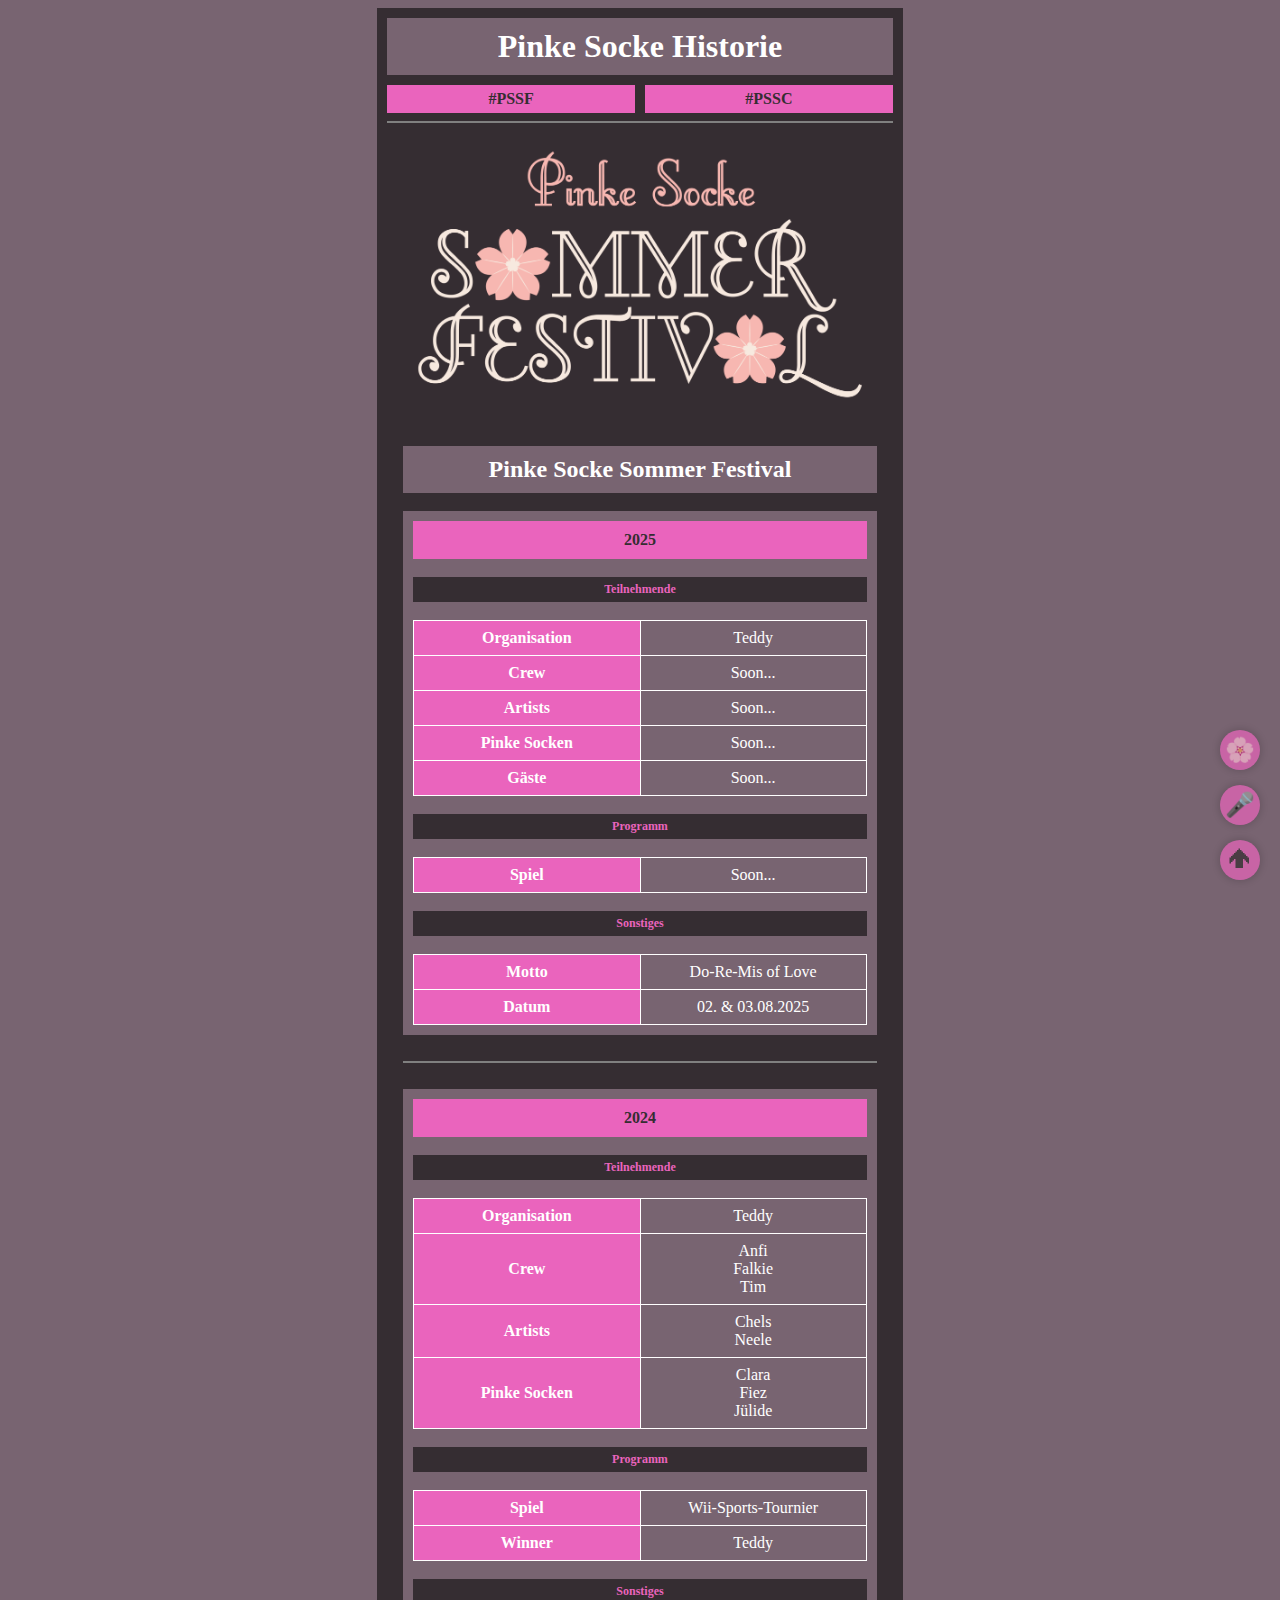
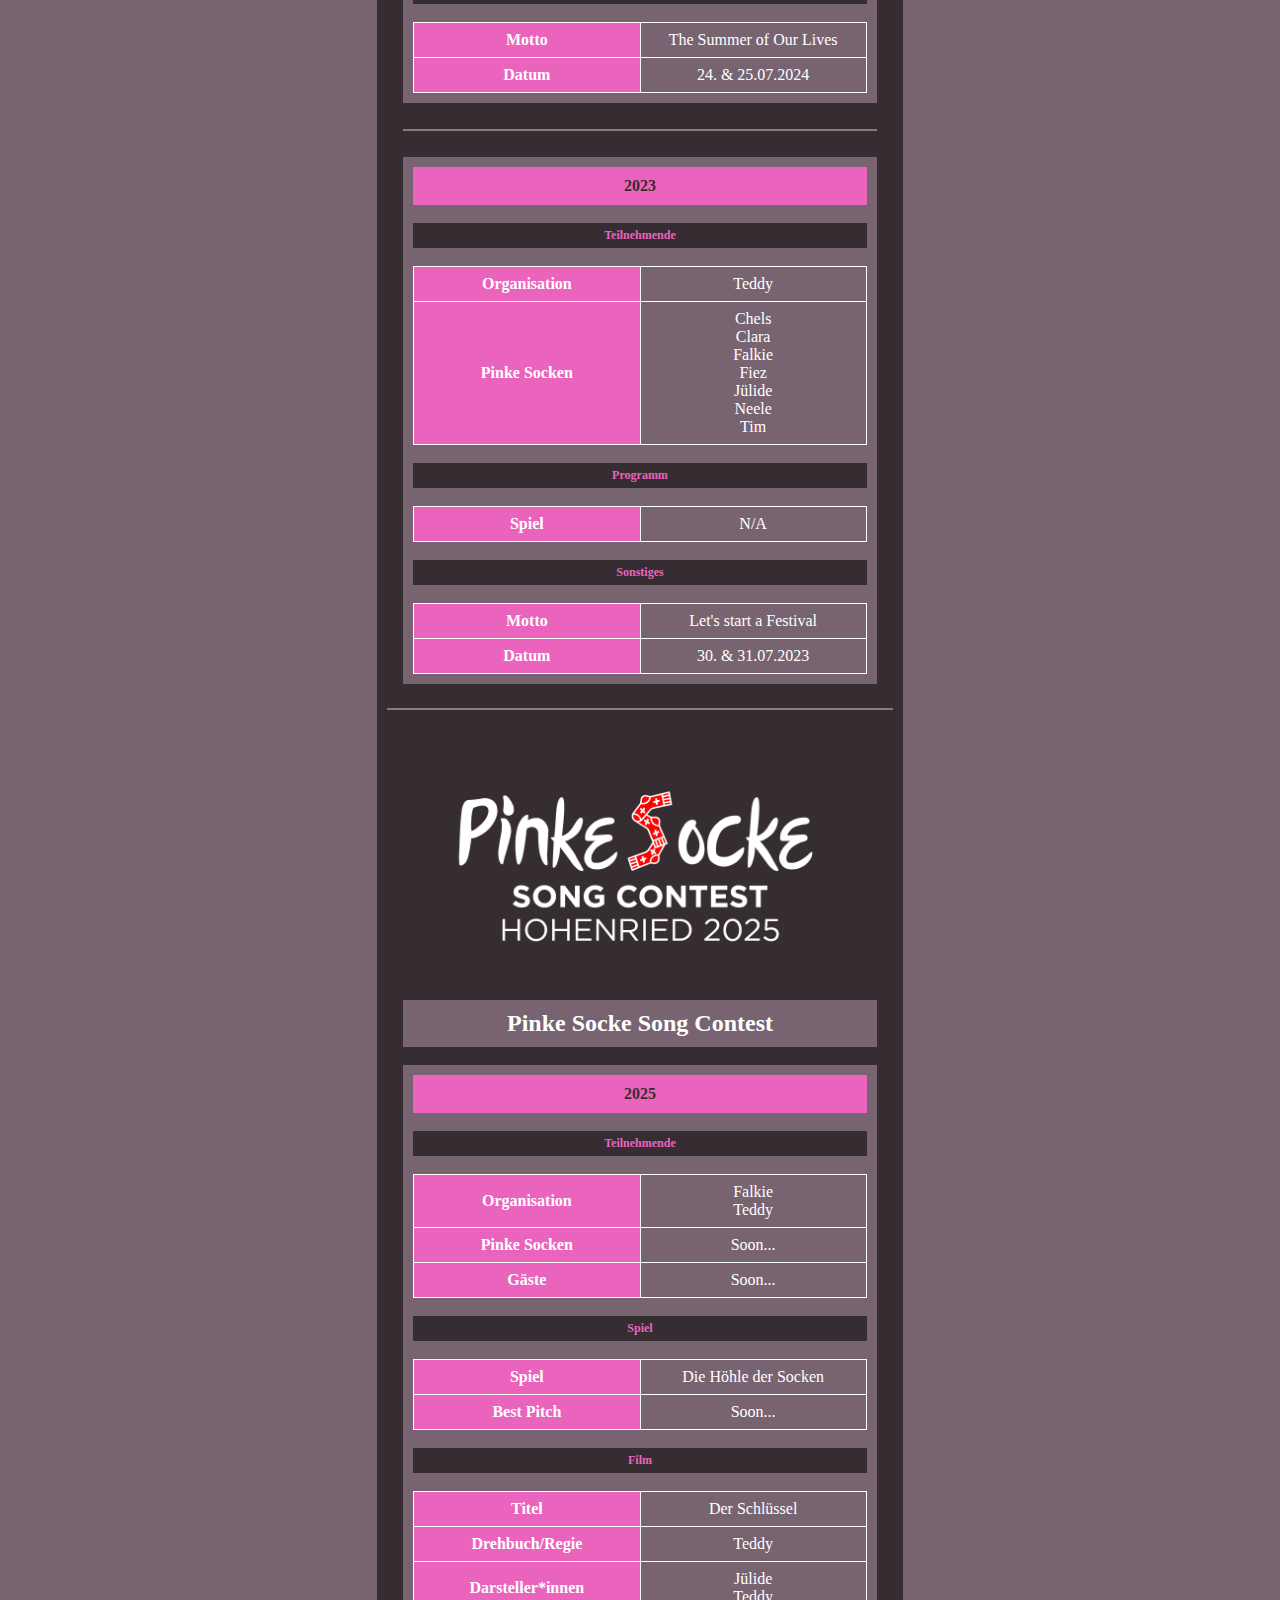
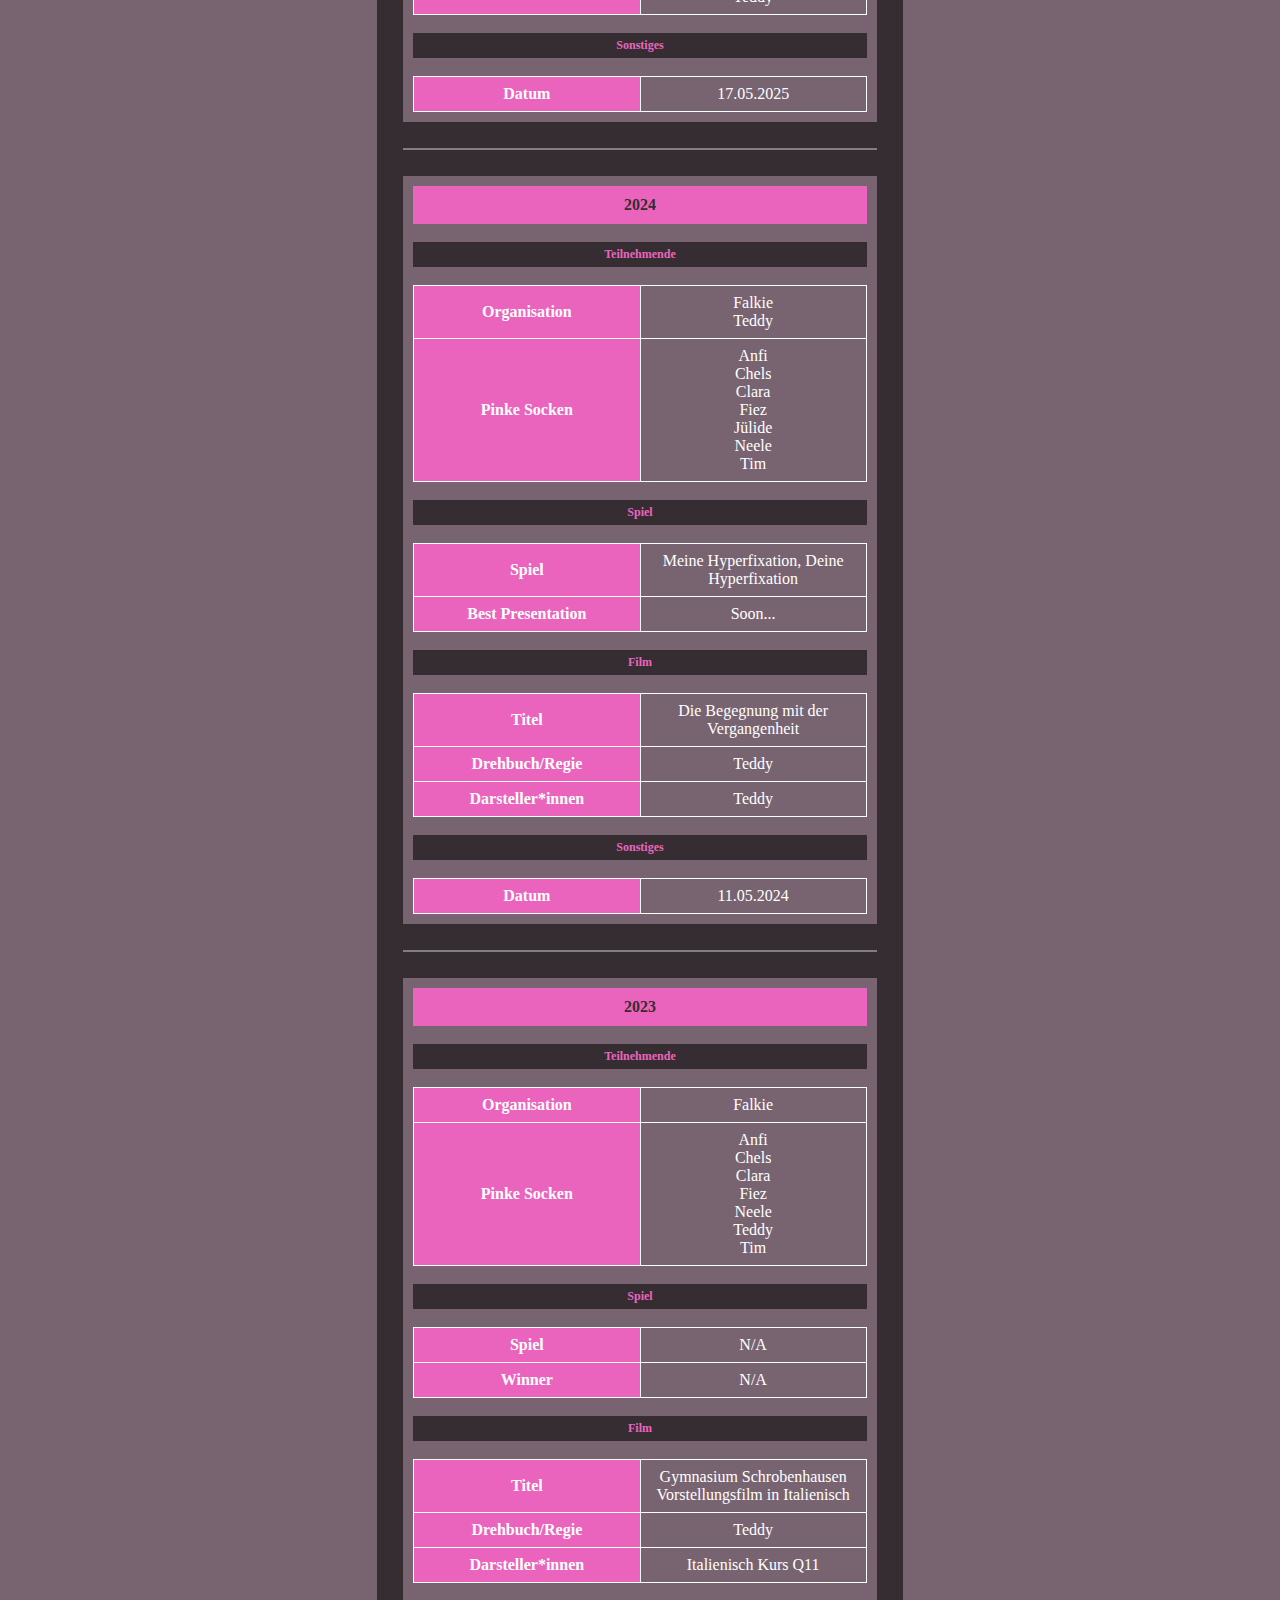
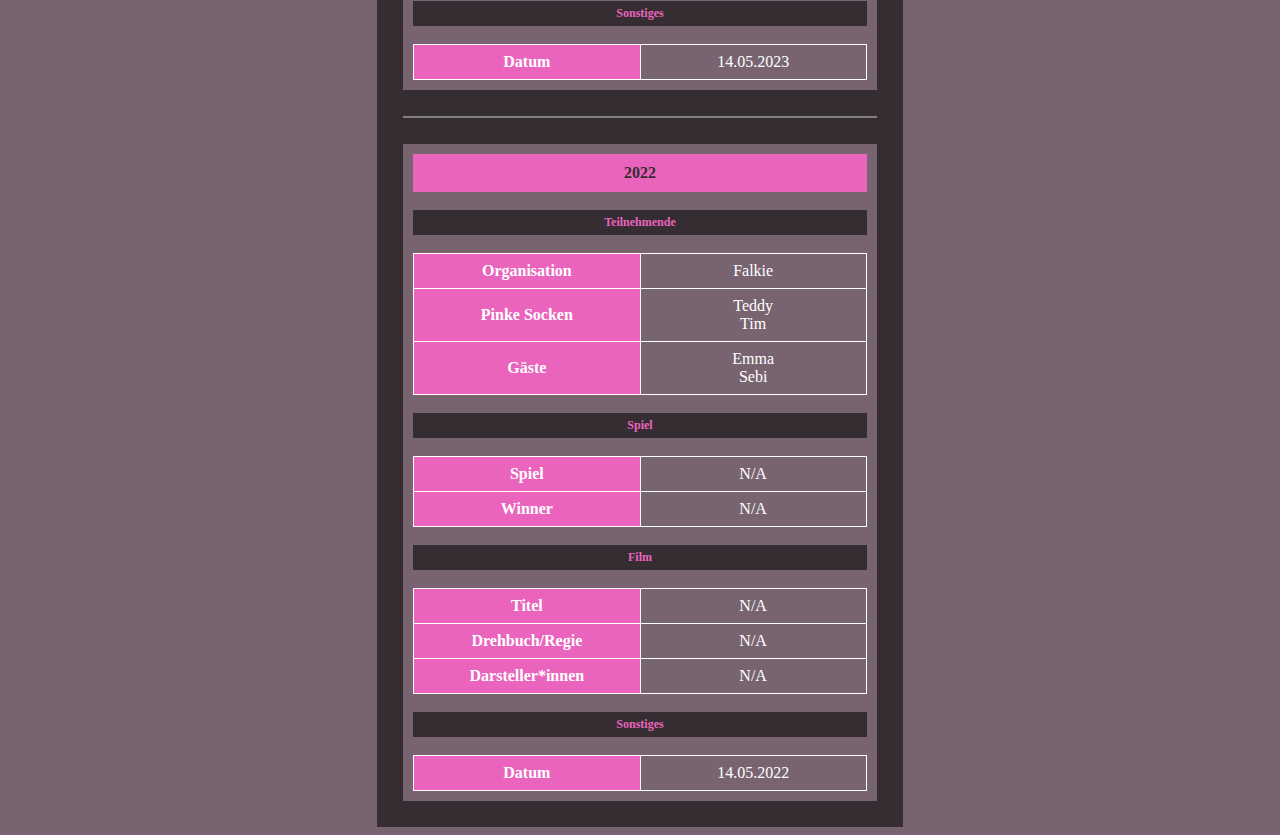
==== index.html @ 67eb1af5 "Launch" ====
<!DOCTYPE HTML>
<!--
	Website von LamplNet
    Disclaimer: Diese Website dient nur dem privaten Gebrauch.
-->
<html>
	<head>
		<title>Pinke Socke Historie</title>
		<meta name="robots" content="noindex">
		<link rel="stylesheet" href="assets/main.css" />
	</head>
    <body>
        <div class="center-screen">
            <div class="content">
                
                <h1>Pinke Socke Historie</h1>
                <div class="nav-parent">
                    <a class="nav-btn" href="#pssf">#PSSF</a>
                    <a class="nav-btn" href="#pssc">#PSSC</a>
                </div>
                
                <hr>
    
                <div style="flex-grow: 1; padding: 1rem;" id="pssf">
                    
                    <img src="img/pssf.png">
                    <h2>Pinke Socke Sommer Festival</h2>
                    
                    <br>
                    
                    <div class="inner-content" style="background-color: #786471;">
                        <h3>2025</h3>
                        <br>
                        <h4>Teilnehmende</h4>
                        <br>
                        <table>
                            <tr>
                                <td class="td-links">Organisation</td>
                                <td>Teddy</td>
                            </tr>
                            <tr>
                                <td class="td-links">Crew</td>
                                <td>Soon...</td>
                            </tr>
                            <tr>
                                <td class="td-links">Artists</td>
                                <td>Soon...</td>
                            </tr>
                            <tr>
                                <td class="td-links">Pinke Socken</td>
                                <td>Soon...</td>
                            </tr>
                            <tr>
                                <td class="td-links">Gäste</td>
                                <td>Soon...</td>
                            </tr>
                        </table>
                        <br>
                        <h4>Programm</h4>
                        <br>
                        <table>
                            <tr>
                                <td class="td-links">Spiel</td>
                                <td>Soon...</td>
                            </tr>
                        </table>
                        <br>
                        <h4>Sonstiges</h4>
                        <br>
                        <table>
                            <tr>
                                <td class="td-links">Motto</td>
                                <td>Do-Re-Mis of Love</td>
                            </tr>
                            <tr>
                                <td class="td-links">Datum</td>
                                <td>02. & 03.08.2025</td>
                            </tr>
                        </table>
                    </div>

                    <br>
                    <hr>
                    <br>

                    <div class="inner-content" style="background-color: #786471;">
                        <h3>2024</h3>
                        <br>
                        <h4>Teilnehmende</h4>
                        <br>
                        <table>
                            <tr>
                                <td class="td-links">Organisation</td>
                                <td>Teddy</td>
                            </tr>
                            <tr>
                                <td class="td-links">Crew</td>
                                <td>Anfi<br>Falkie<br>Tim</td>
                            </tr>
                            <tr>
                                <td class="td-links">Artists</td>
                                <td>Chels<br>Neele</td>
                            </tr>
                            <tr>
                                <td class="td-links">Pinke Socken</td>
                                <td>Clara<br>Fiez<br>Jülide</td>
                            </tr>
                        </table>
                        <br>
                        <h4>Programm</h4>
                        <br>
                        <table>
                            <tr>
                                <td class="td-links">Spiel</td>
                                <td>Wii-Sports-Tournier</td>
                            </tr>
                            <tr>
                                <td class="td-links">Winner</td>
                                <td>Teddy</td>
                            </tr>
                        </table>
                        <br>
                        <h4>Sonstiges</h4>
                        <br>
                        <table>
                            <tr>
                                <td class="td-links">Motto</td>
                                <td>The Summer of Our Lives</td>
                            </tr>
                            <tr>
                                <td class="td-links">Datum</td>
                                <td>24. & 25.07.2024</td>
                            </tr>
                        </table>
                    </div>

                    <br>
                    <hr>
                    <br>

                    <div class="inner-content" style="background-color: #786471;">
                        <h3>2023</h3>
                        <br>
                        <h4>Teilnehmende</h4>
                        <br>
                        <table>
                            <tr>
                                <td class="td-links">Organisation</td>
                                <td>Teddy</td>
                            </tr>
                            <tr>
                                <td class="td-links">Pinke Socken</td>
                                <td>Chels<br>Clara<br>Falkie<br>Fiez<br>Jülide<br>Neele<br>Tim</td>
                            </tr>
                        </table>
                        <br>
                        <h4>Programm</h4>
                        <br>
                        <table>
                            <tr>
                                <td class="td-links">Spiel</td>
                                <td>N/A</td>
                            </tr>
                        </table>
                        <br>
                        <h4>Sonstiges</h4>
                        <br>
                        <table>
                            <tr>
                                <td class="td-links">Motto</td>
                                <td>Let's start a Festival</td>
                            </tr>
                            <tr>
                                <td class="td-links">Datum</td>
                                <td>30. & 31.07.2023</td>
                            </tr>
                        </table>
                    </div>

                </div>
    

                <hr>


                <div style="flex-grow: 1; padding: 1rem;" id="pssc">
                    <img src="img/pssc.png">
                    <h2>Pinke Socke Song Contest</h2>
                <br>
                    <div class="inner-content" style="background-color: #786471;">
                        <h3>2025</h3>
                        <br>
                        <h4>Teilnehmende</h4>
                        <br>
                        <table>
                            <tr>
                                <td class="td-links">Organisation</td>
                                <td>Falkie<br>Teddy</td>
                            </tr>
                            <tr>
                                <td class="td-links">Pinke Socken</td>
                                <td>Soon...</td>
                            </tr>
                            <tr>
                                <td class="td-links">Gäste</td>
                                <td>Soon...</td>
                            </tr>
                        </table>
                        <br>
                        <h4>Spiel</h4>
                        <br>
                        <table>
                            <tr>
                                <td class="td-links">Spiel</td>
                                <td>Die Höhle der Socken</td>
                            </tr>
                            <tr>
                                <td class="td-links">Best Pitch</td>
                                <td>Soon...</td>
                            </tr>
                        </table>
                        <br>
                        <h4>Film</h4>
                        <br>
                        <table>
                            <tr>
                                <td class="td-links">Titel</td>
                                <td>Der Schlüssel</td>
                            </tr>
                            <tr>
                                <td class="td-links">Drehbuch/Regie</td>
                                <td>Teddy</td>
                            </tr>
                            <tr>
                                <td class="td-links">Darsteller*innen</td>
                                <td>Jülide<br>Teddy</td>
                            </tr>
                        </table>
                        <br>
                        <h4>Sonstiges</h4>
                        <br>
                        <table>
                            <tr>
                                <td class="td-links">Datum</td>
                                <td>17.05.2025</td>
                            </tr>
                        </table>
                    </div>

                    <br>
                    <hr>
                    <br>

                    <div class="inner-content" style="background-color: #786471;">
                        <h3>2024</h3>
                        <br>
                        <h4>Teilnehmende</h4>
                        <br>
                        <table>
                            <tr>
                                <td class="td-links">Organisation</td>
                                <td>Falkie<br>Teddy</td>
                            </tr>
                            <tr>
                                <td class="td-links">Pinke Socken</td>
                                <td>Anfi<br>Chels<br>Clara<br>Fiez<br>Jülide<br>Neele<br>Tim</td>
                            </tr>
                        </table>
                        <br>
                        <h4>Spiel</h4>
                        <br>
                        <table>
                            <tr>
                                <td class="td-links">Spiel</td>
                                <td>Meine Hyperfixation, Deine Hyperfixation</td>
                            </tr>
                            <tr>
                                <td class="td-links">Best Presentation</td>
                                <td>Soon...</td>
                            </tr>
                        </table>
                        <br>
                        <h4>Film</h4>
                        <br>
                        <table>
                            <tr>
                                <td class="td-links">Titel</td>
                                <td>Die Begegnung mit der Vergangenheit</td>
                            </tr>
                            <tr>
                                <td class="td-links">Drehbuch/Regie</td>
                                <td>Teddy</td>
                            </tr>
                            <tr>
                                <td class="td-links">Darsteller*innen</td>
                                <td>Teddy</td>
                            </tr>
                        </table>
                        <br>
                        <h4>Sonstiges</h4>
                        <br>
                        <table>
                            <tr>
                                <td class="td-links">Datum</td>
                                <td>11.05.2024</td>
                            </tr>
                        </table>
                    </div>

                    <br>
                    <hr>
                    <br>

                    <div class="inner-content" style="background-color: #786471;">
                        <h3>2023</h3>
                        <br>
                        <h4>Teilnehmende</h4>
                        <br>
                        <table>
                            <tr>
                                <td class="td-links">Organisation</td>
                                <td>Falkie</td>
                            </tr>
                            <tr>
                                <td class="td-links">Pinke Socken</td>
                                <td>Anfi<br>Chels<br>Clara<br>Fiez<br>Neele<br>Teddy<br>Tim</td>
                            </tr>
                        </table>
                        <br>
                        <h4>Spiel</h4>
                        <br>
                        <table>
                            <tr>
                                <td class="td-links">Spiel</td>
                                <td>N/A</td>
                            </tr>
                            <tr>
                                <td class="td-links">Winner</td>
                                <td>N/A</td>
                            </tr>
                        </table>
                        <br>
                        <h4>Film</h4>
                        <br>
                        <table>
                            <tr>
                                <td class="td-links">Titel</td>
                                <td>Gymnasium Schrobenhausen Vorstellungsfilm in Italienisch</td>
                            </tr>
                            <tr>
                                <td class="td-links">Drehbuch/Regie</td>
                                <td>Teddy</td>
                            </tr>
                            <tr>
                                <td class="td-links">Darsteller*innen</td>
                                <td>Italienisch Kurs Q11</td>
                            </tr>
                        </table>
                        <br>
                        <h4>Sonstiges</h4>
                        <br>
                        <table>
                            <tr>
                                <td class="td-links">Datum</td>
                                <td>14.05.2023</td>
                            </tr>
                        </table>
                    </div>

                    <br>
                    <hr>
                    <br>

                    <div class="inner-content" style="background-color: #786471;">
                        <h3>2022</h3>
                        <br>
                        <h4>Teilnehmende</h4>
                        <br>
                        <table>
                            <tr>
                                <td class="td-links">Organisation</td>
                                <td>Falkie</td>
                            </tr>
                            <tr>
                                <td class="td-links">Pinke Socken</td>
                                <td>Teddy<br>Tim</td>
                            </tr>
                            <tr>
                                <td class="td-links">Gäste</td>
                                <td>Emma<br>Sebi</td>
                            </tr>
                        </table>
                        <br>
                        <h4>Spiel</h4>
                        <br>
                        <table>
                            <tr>
                                <td class="td-links">Spiel</td>
                                <td>N/A</td>
                            </tr>
                            <tr>
                                <td class="td-links">Winner</td>
                                <td>N/A</td>
                            </tr>
                        </table>
                        <br>
                        <h4>Film</h4>
                        <br>
                        <table>
                            <tr>
                                <td class="td-links">Titel</td>
                                <td>N/A</td>
                            </tr>
                            <tr>
                                <td class="td-links">Drehbuch/Regie</td>
                                <td>N/A</td>
                            </tr>
                            <tr>
                                <td class="td-links">Darsteller*innen</td>
                                <td>N/A</td>
                            </tr>
                        </table>
                        <br>
                        <h4>Sonstiges</h4>
                        <br>
                        <table>
                            <tr>
                                <td class="td-links">Datum</td>
                                <td>14.05.2022</td>
                            </tr>
                        </table>
                    </div>

                </div>
    
            </div>

            <a href="#" class="scroll-to-top" title="Nach oben">🡹</a>
            <a href="#pssf" class="scroll-to-top" title="Nach oben" style="bottom: 130px;">🌸</a>
            <a href="#pssc" class="scroll-to-top" title="Nach oben" style="bottom: 75px;">🎤</a>

    </body>
</html>
---- assets/main.css ----
.center-screen {
    display: flex;
    justify-content: center;
    align-items: center;
    text-align: center;
    min-height: 95vh;
}

div.content {
    background-color: #352d32;
    color: #fff;
    padding: 10px;
    max-width: 40%;
    /*box-shadow: 0px 0px 50px #9b186f;*/
    text-align: left;
}

div.inner-content {
    background-color: #352d32;
    color: #fff;
    padding: 10px;
    max-width: 100%;
    /*box-shadow: 0px 0px 50px #9b186f;*/
    text-align: left;
}

body {
    font-family: "verdana";
    background-color: #786471;
}

img {
    margin: auto;
    display: block;
    width: 100%;
}

h1, h2, h3, h4 {
    text-align: center;
}

h1 {
    font-size: 2rem;
    color: #fff;
    background-color: #786471;
    padding: 10px;
    margin: 0px;
}

h2 {
    font-size: 1.5rem;
    color: #fff;
    background-color: #786471;
    padding: 10px;
    margin: 0px;
}

h3 {
    font-size: 1rem;
    color: #352d32;
    background-color: #ea64bd;
    padding: 10px;
    margin: 0px;
}

h4 {
    font-size: 0.75rem;
    background-color: #352d32;
    color: #ea64bd;
    padding: 5px;
    margin: 0px;
}

a {
    color: #ea64bd;
}

a:hover {
    color: #9b186f;
}

hr {
    border: 1px solid;
}

td {
    border: 1px solid #fff;
    padding: 8px;
    text-align: center;
}

.td-links {
    background-color: #ea64bd;
    color: #fff;
    font-weight: bold;
}
  
th {
    padding: 8px;
    padding-top: 12px;
    padding-bottom: 12px;
    text-align: center;
    background-color: #ea64bd;
    color: #fff;
    border: 1px solid #fff;
}

table {
    border-collapse: collapse;
    width: 100%;
    table-layout: fixed;
}

.nav-btn {
    background-color: #ea64bd;
    color: #352d32;
    font-weight: bold;
    padding: 5px;
    width: 100%;
    text-decoration: none;
}

.nav-btn:hover {
    color: #ea64bd;
    background-color: #786471;
}

.nav-parent {
    display: flex;
    margin-top: 10px;
    gap: 10px;
}

.nav-parent .nav-btn {
    flex: 1;
    text-align: center;
}

.scroll-to-top {
    position: fixed;
    bottom: 20px;
    right: 20px;
    width: 40px;
    height: 40px;
    background-color: #ea64bd;
    color: #352d32;
    font-size: 1.5rem;
    text-align: center;
    line-height: 40px;
    border-radius: 50%;
    box-shadow: 0 0 10px rgba(0,0,0,0.3);
    text-decoration: none;
    z-index: 999;
    transition: opacity 0.3s ease-in-out;
    opacity: 0.7;
}

.scroll-to-top:hover {
    opacity: 1;
    background-color: #352d32;
    color: #ea64bd;
}

html {
    scroll-behavior: smooth;
}
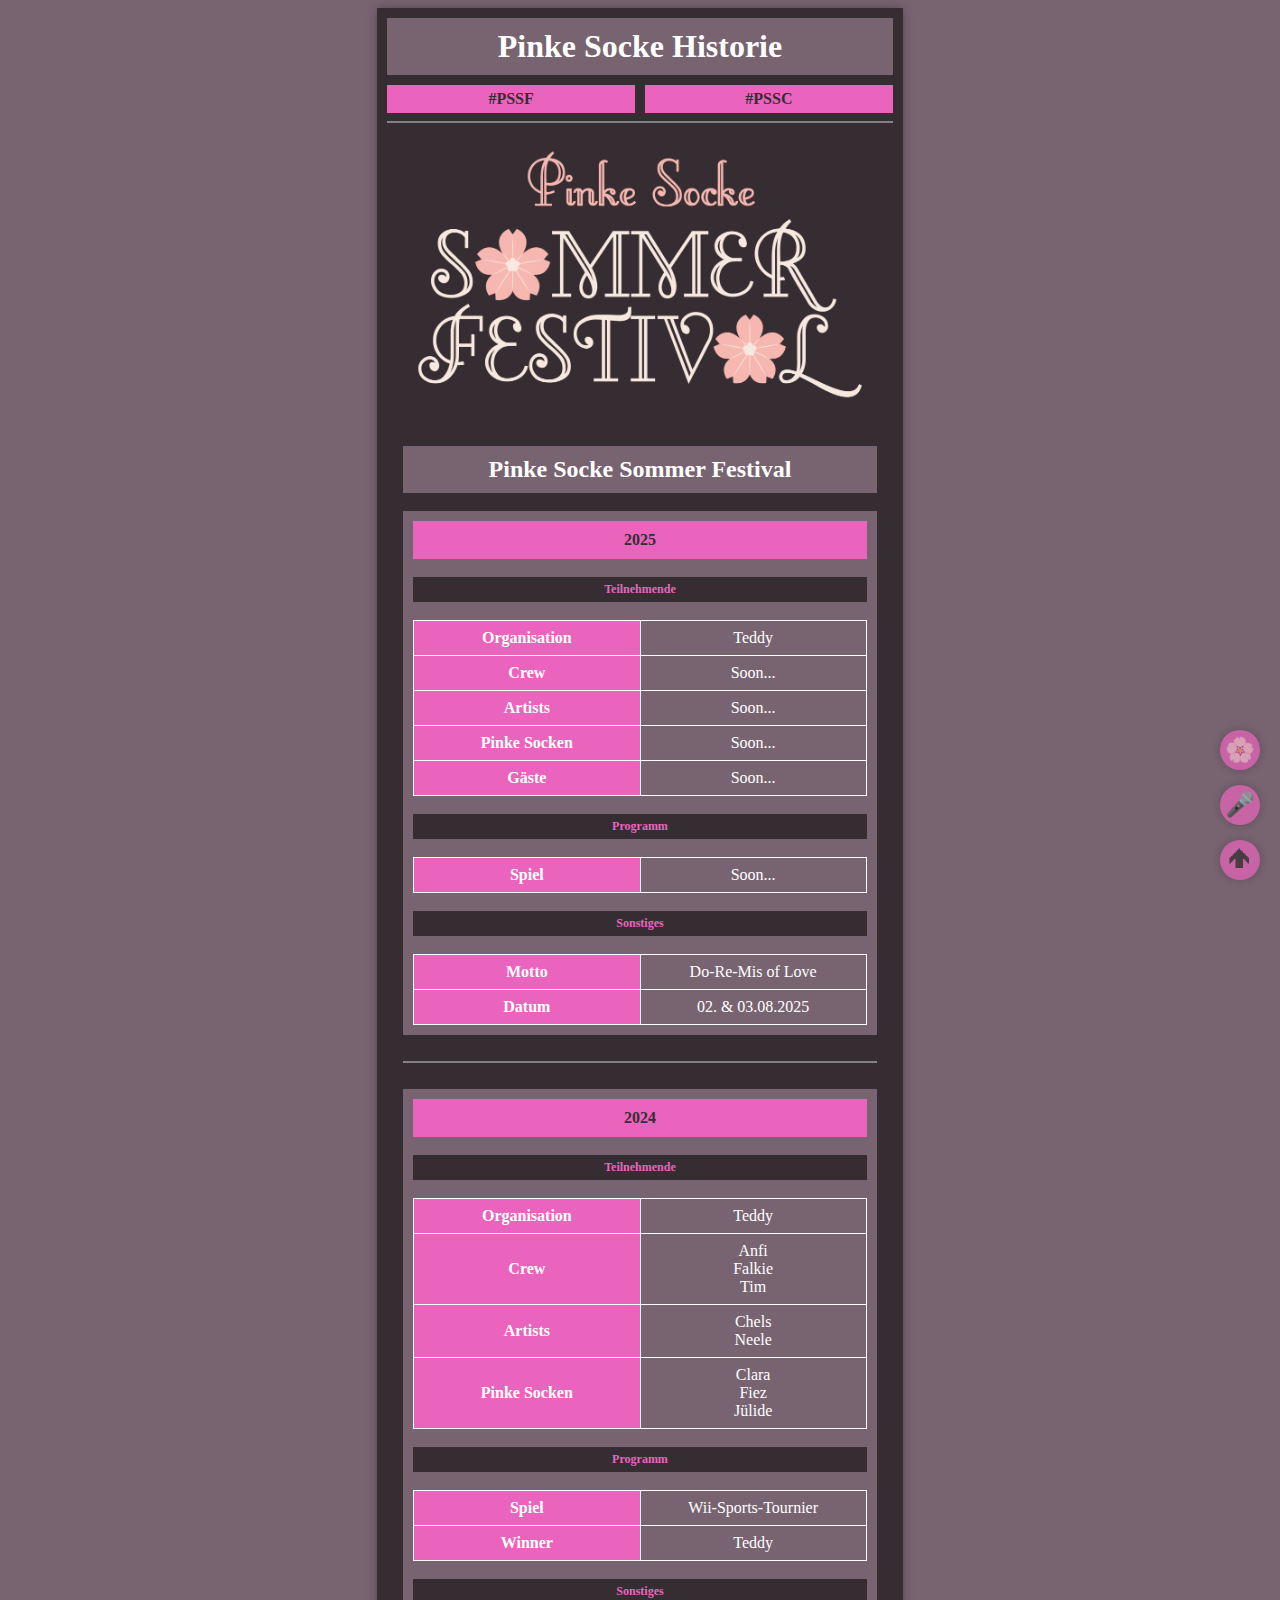
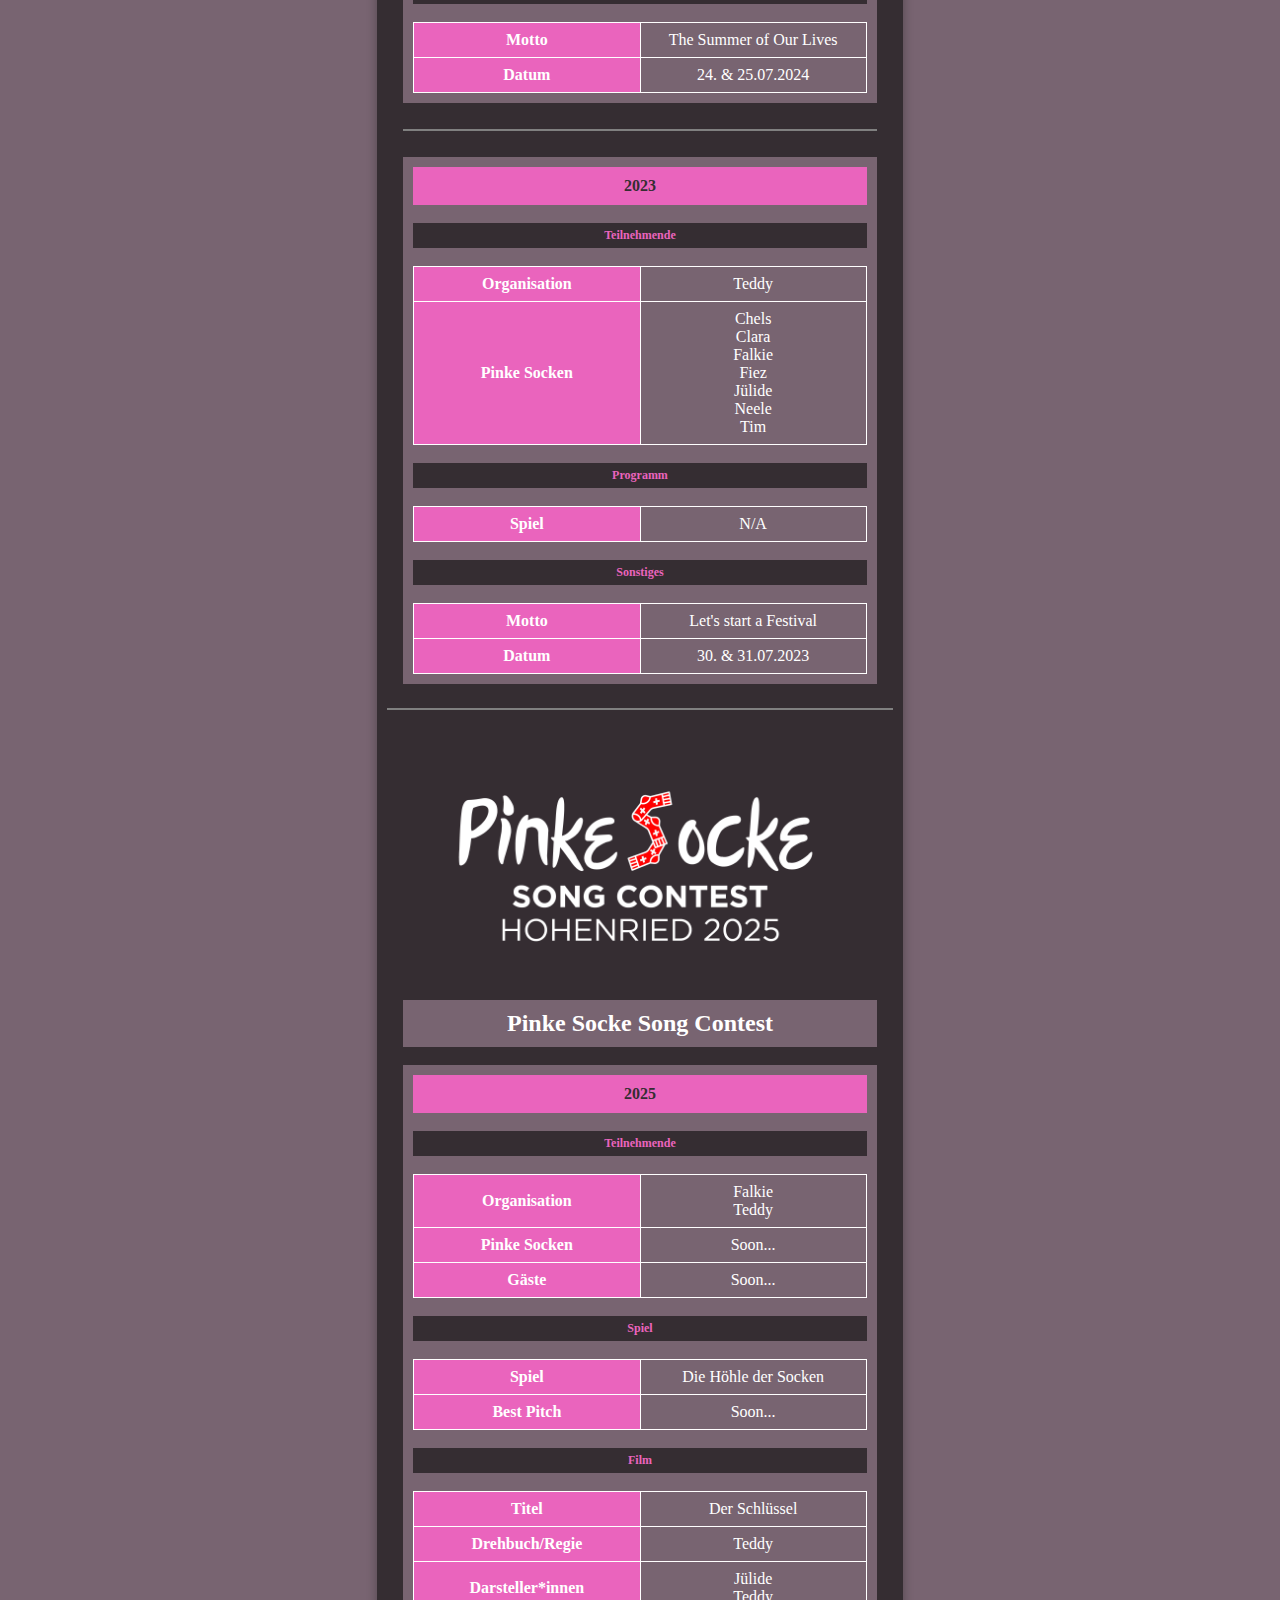
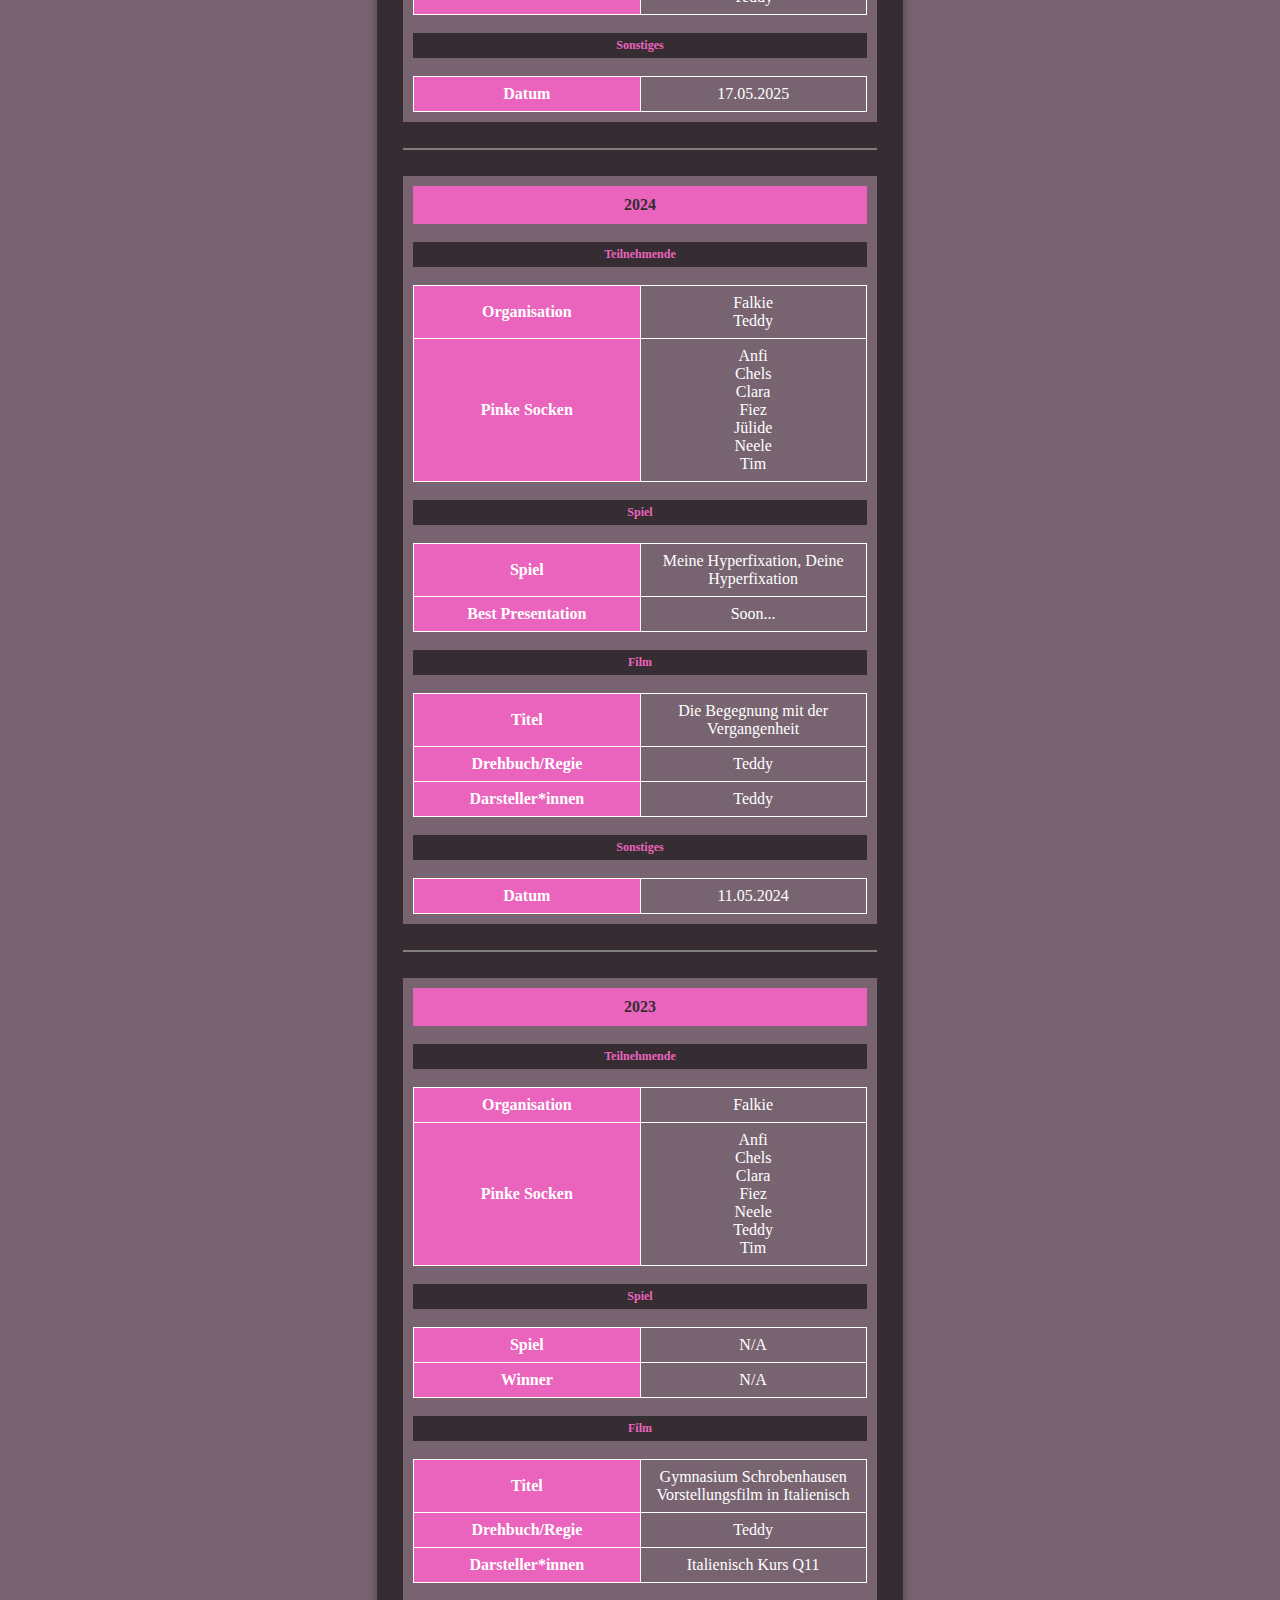
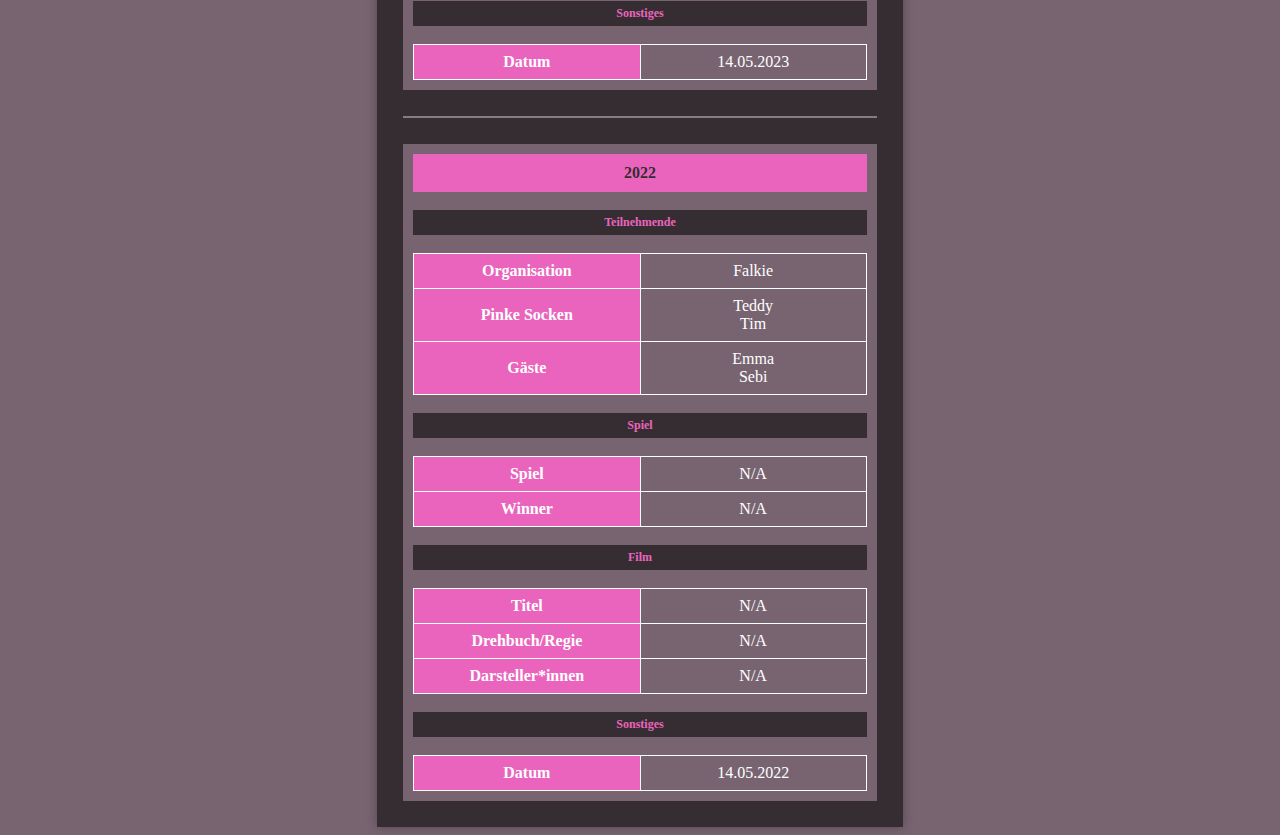
==== commit 438acf05: "Mobile Update" ====
--- a/index.html
+++ b/index.html
@@ -436,8 +436,8 @@
             </div>
 
             <a href="#" class="scroll-to-top" title="Nach oben">🡹</a>
-            <a href="#pssf" class="scroll-to-top" title="Nach oben" style="bottom: 130px;">🌸</a>
-            <a href="#pssc" class="scroll-to-top" title="Nach oben" style="bottom: 75px;">🎤</a>
+            <a href="#pssf" class="scroll-to-top" title="#PSSF" style="bottom: 130px;">🌸</a>
+            <a href="#pssc" class="scroll-to-top" title="#PSSC" style="bottom: 75px;">🎤</a>
 
     </body>
 </html>--- a/assets/main.css
+++ b/assets/main.css
@@ -4,15 +4,6 @@
     align-items: center;
     text-align: center;
     min-height: 95vh;
-}
-
-div.content {
-    background-color: #352d32;
-    color: #fff;
-    padding: 10px;
-    max-width: 40%;
-    /*box-shadow: 0px 0px 50px #9b186f;*/
-    text-align: left;
 }
 
 div.inner-content {
@@ -163,4 +154,43 @@
 
 html {
     scroll-behavior: smooth;
+}
+
+@media only screen and (min-width: 1080px) {
+    div.content {
+        background-color: #352d32;
+        color: #fff;
+        padding: 10px;
+        max-width: 40%;
+        /*box-shadow: 0px 0px 50px #9b186f;*/
+        text-align: left;
+        box-shadow: 0 0 10px rgba(0,0,0,0.3);
+    }
+}
+
+@media only screen and (max-width: 1080px) {
+    div.content {
+        background-color: #352d32;
+        color: #fff;
+        padding: 10px;
+        max-width: 100%;
+        /*box-shadow: 0px 0px 50px #9b186f;*/
+        text-align: left;
+        box-shadow: 0 0 10px rgba(0,0,0,0.3);
+    }
+
+    body {
+        font-size: 2rem;
+    }
+
+    .nav-btn {
+        font-size: 3rem;
+        padding: 10px;
+    }
+
+    .scroll-to-top {
+        width: 10rem;
+        height: 10rem;
+        font-size: 5rem;
+    }
 }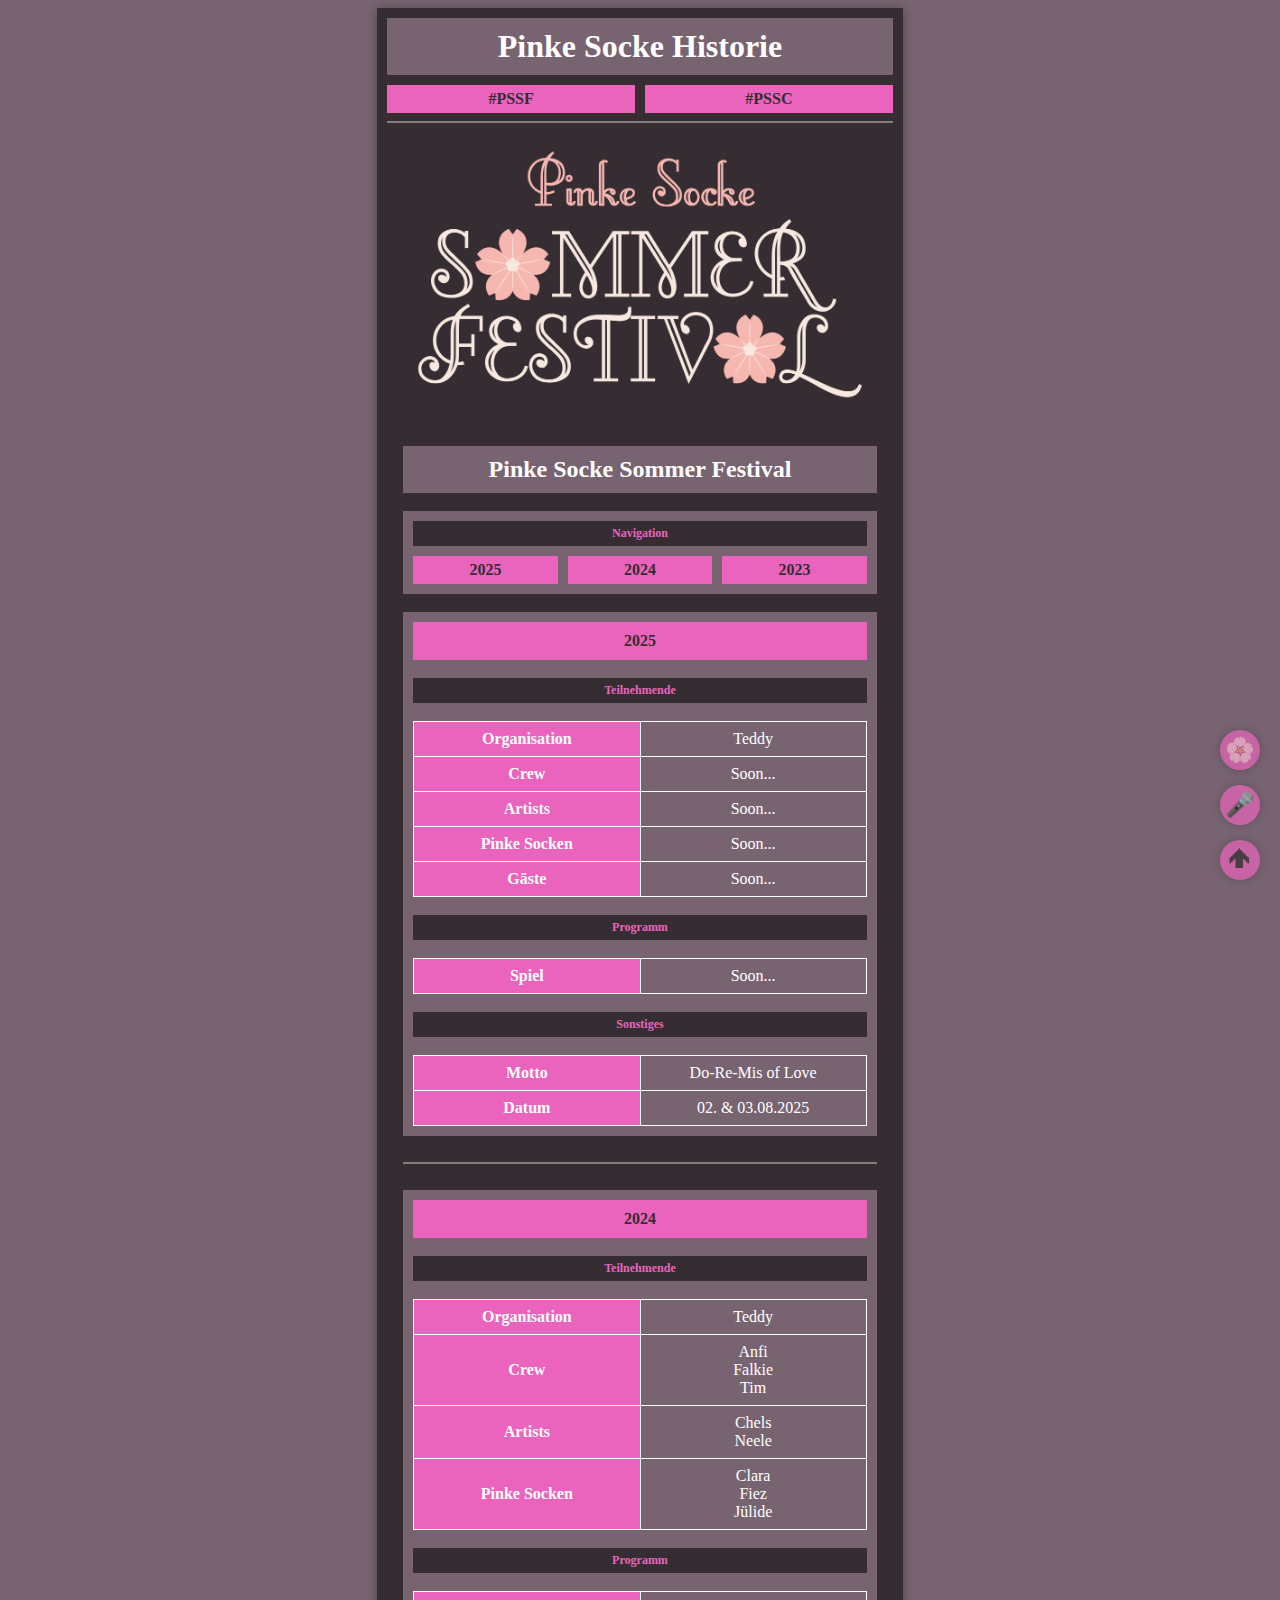
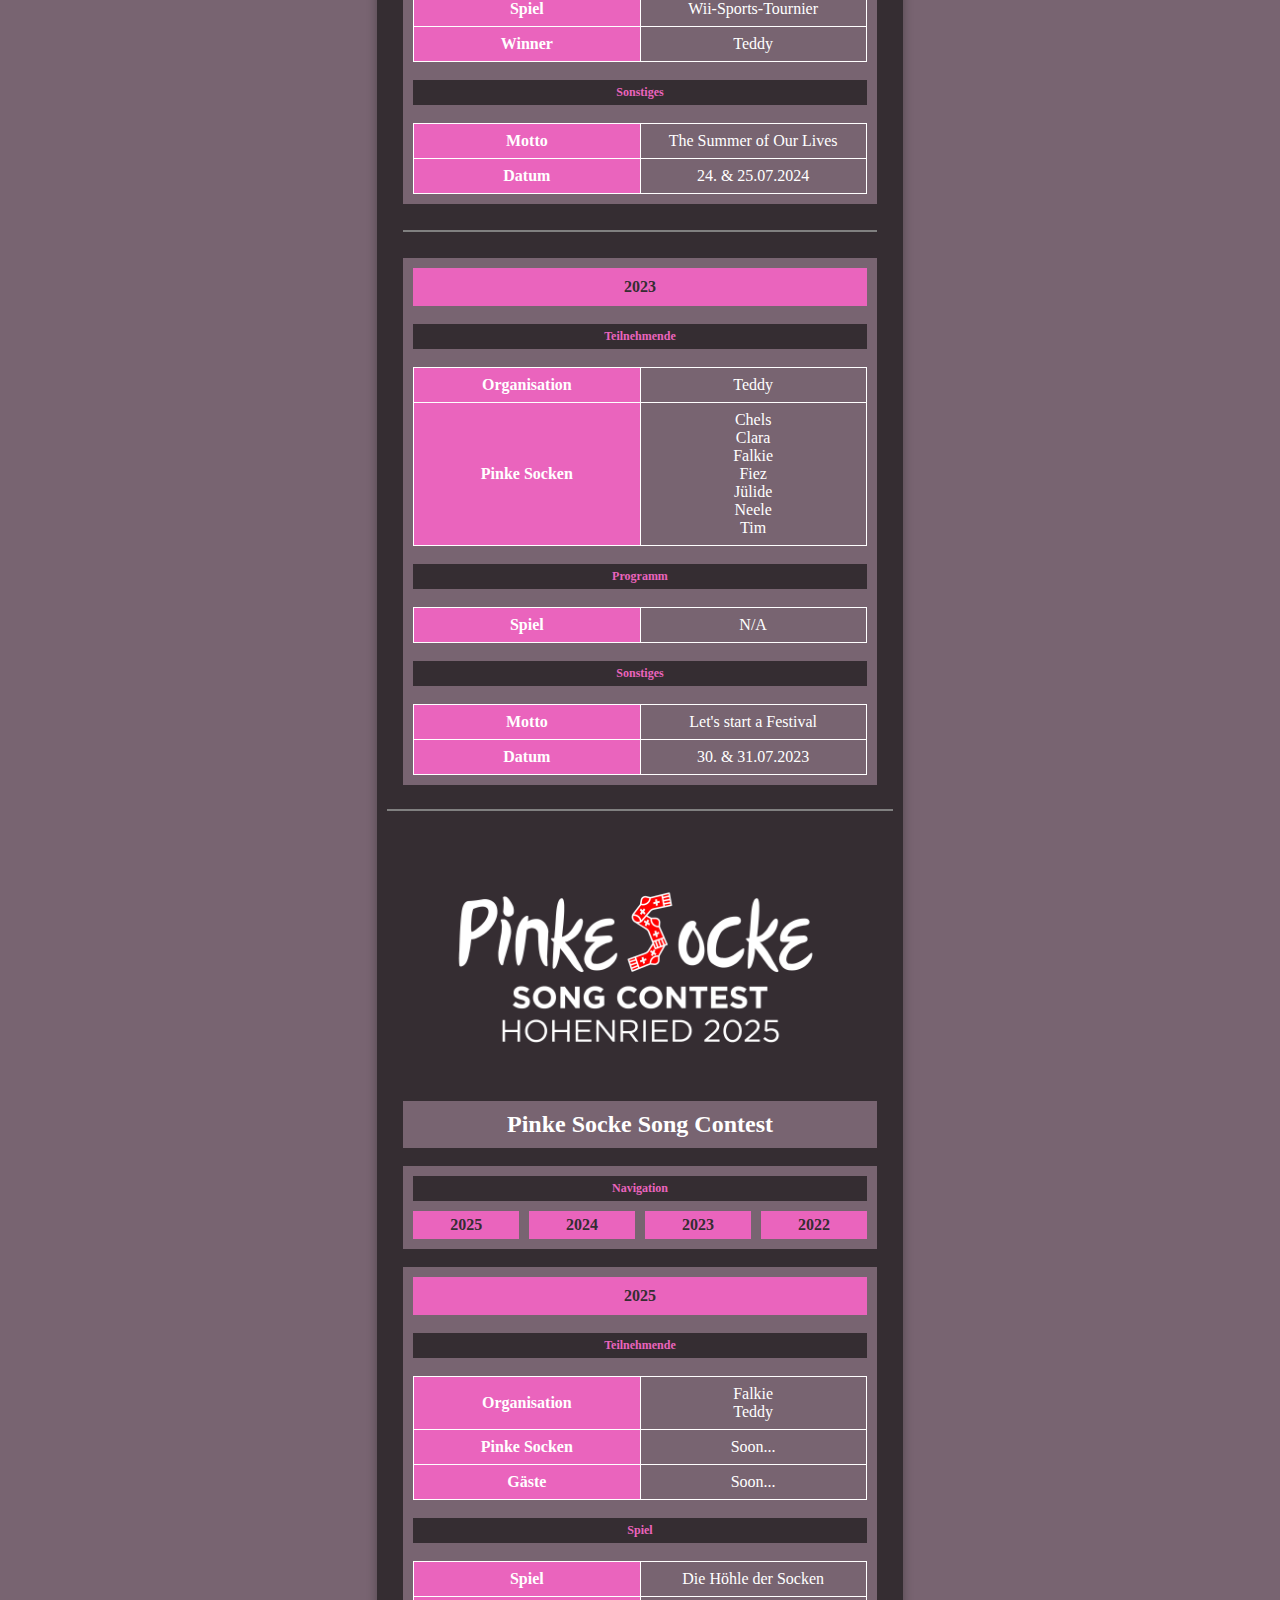
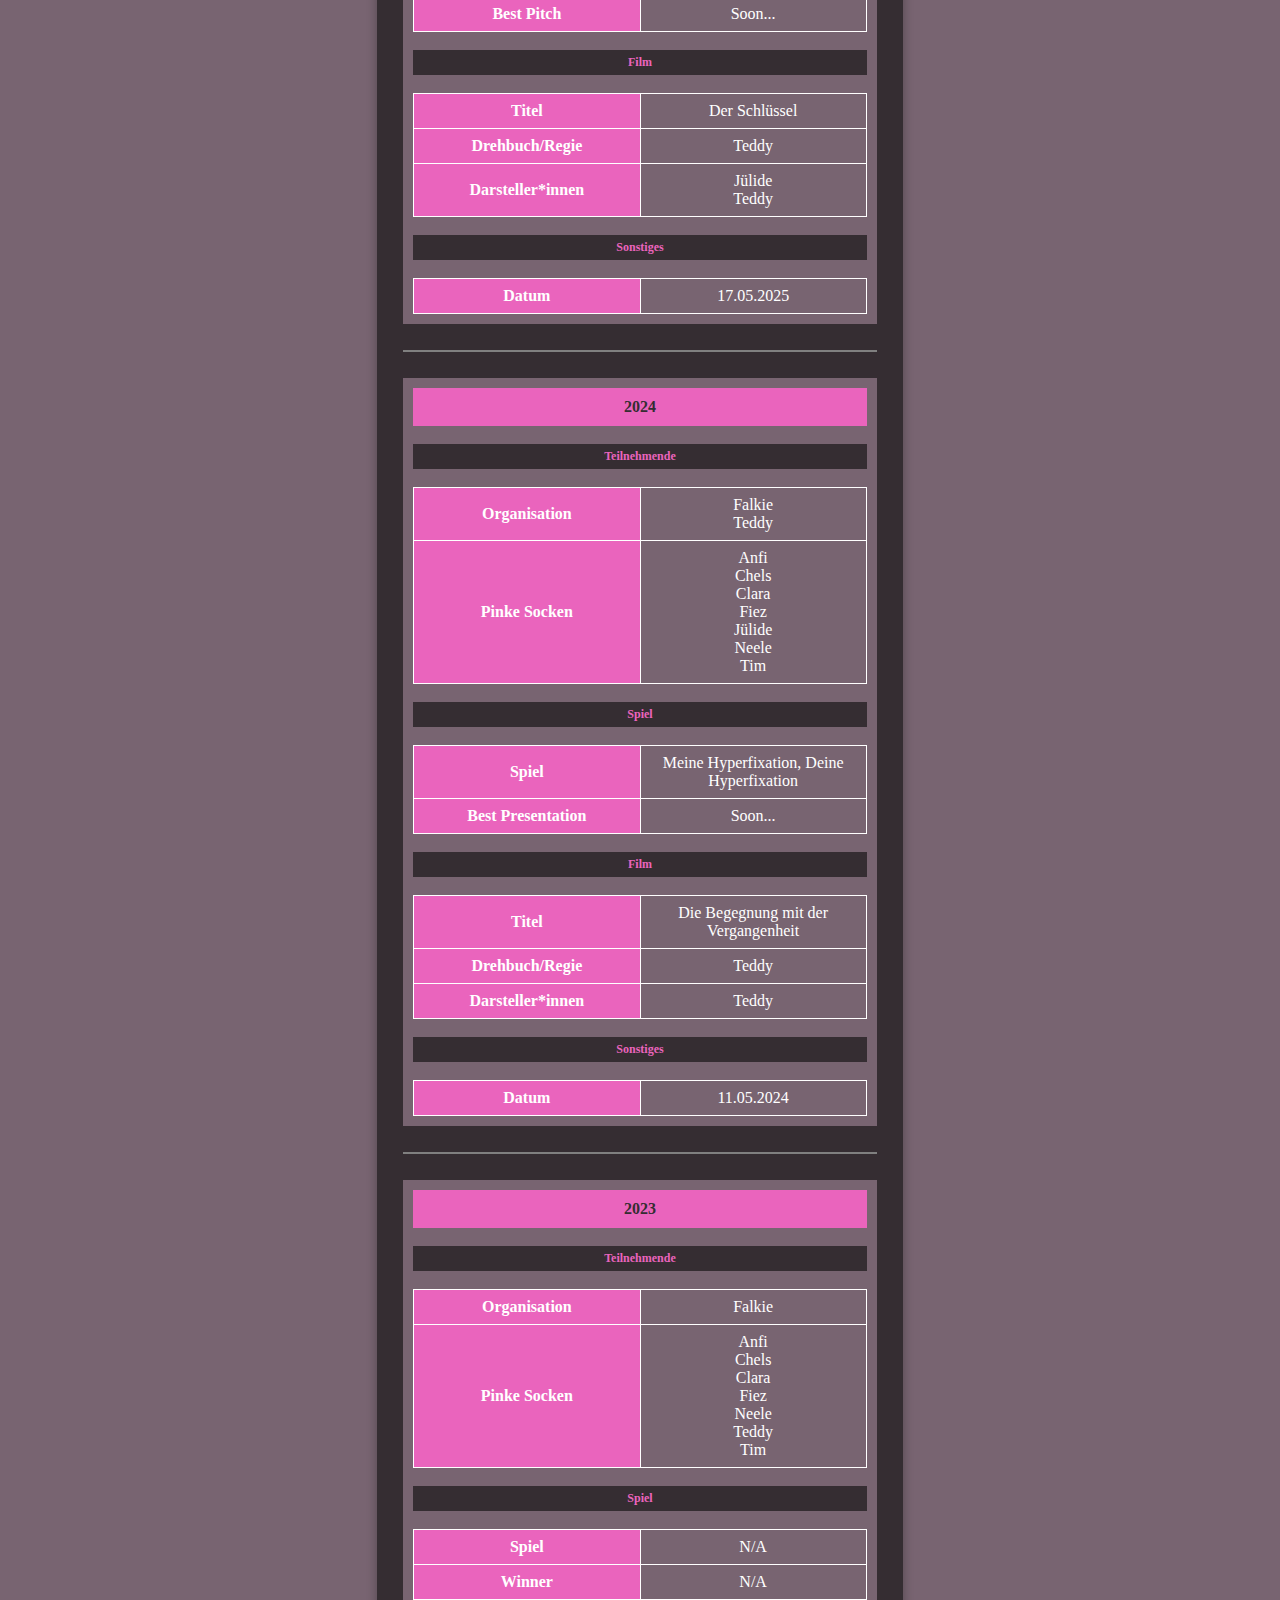
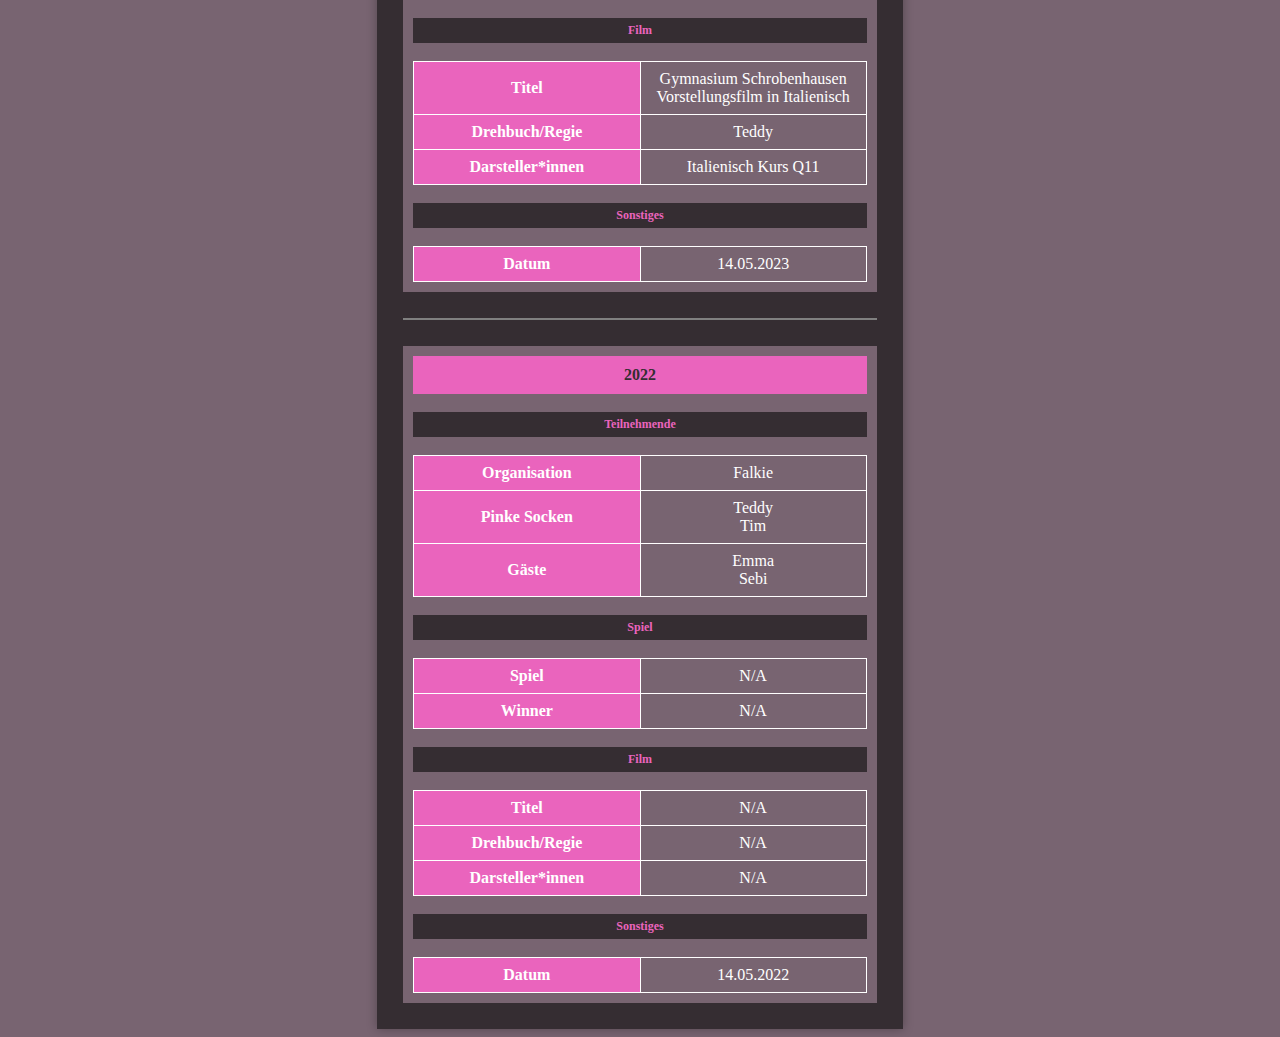
==== commit ff0820f5: "Added Navigation" ====
--- a/index.html
+++ b/index.html
@@ -25,10 +25,21 @@
                     
                     <img src="img/pssf.png">
                     <h2>Pinke Socke Sommer Festival</h2>
+
+                    <br>
+
+                    <div class="inner-content" style="background-color: #786471;">
+                        <h4>Navigation</h4>
+                        <div class="nav-parent">
+                            <a class="nav-btn nav-btn-2" href="#pssf25">2025</a>
+                            <a class="nav-btn nav-btn-2" href="#pssf24">2024</a>
+                            <a class="nav-btn nav-btn-2" href="#pssf23">2023</a>
+                        </div>
+                    </div>
                     
                     <br>
                     
-                    <div class="inner-content" style="background-color: #786471;">
+                    <div class="inner-content" style="background-color: #786471;" id="pssf25">
                         <h3>2025</h3>
                         <br>
                         <h4>Teilnehmende</h4>
@@ -83,7 +94,7 @@
                     <hr>
                     <br>
 
-                    <div class="inner-content" style="background-color: #786471;">
+                    <div class="inner-content" style="background-color: #786471;" id="pssf24">
                         <h3>2024</h3>
                         <br>
                         <h4>Teilnehmende</h4>
@@ -138,7 +149,7 @@
                     <hr>
                     <br>
 
-                    <div class="inner-content" style="background-color: #786471;">
+                    <div class="inner-content" style="background-color: #786471;" id="pssf23">
                         <h3>2023</h3>
                         <br>
                         <h4>Teilnehmende</h4>
@@ -186,8 +197,22 @@
                 <div style="flex-grow: 1; padding: 1rem;" id="pssc">
                     <img src="img/pssc.png">
                     <h2>Pinke Socke Song Contest</h2>
-                <br>
+
+                    <br>
+
                     <div class="inner-content" style="background-color: #786471;">
+                        <h4>Navigation</h4>
+                        <div class="nav-parent">
+                            <a class="nav-btn nav-btn-2" href="#pssc25">2025</a>
+                            <a class="nav-btn nav-btn-2" href="#pssc24">2024</a>
+                            <a class="nav-btn nav-btn-2" href="#pssc23">2023</a>
+                            <a class="nav-btn nav-btn-2" href="#pssc22">2022</a>
+                        </div>
+                    </div>
+
+                    <br>
+                    
+                    <div class="inner-content" style="background-color: #786471;" id="pssc25">
                         <h3>2025</h3>
                         <br>
                         <h4>Teilnehmende</h4>
@@ -251,7 +276,7 @@
                     <hr>
                     <br>
 
-                    <div class="inner-content" style="background-color: #786471;">
+                    <div class="inner-content" style="background-color: #786471;" id="pssc24">
                         <h3>2024</h3>
                         <br>
                         <h4>Teilnehmende</h4>
@@ -311,7 +336,7 @@
                     <hr>
                     <br>
 
-                    <div class="inner-content" style="background-color: #786471;">
+                    <div class="inner-content" style="background-color: #786471;" id="pssc23">
                         <h3>2023</h3>
                         <br>
                         <h4>Teilnehmende</h4>
@@ -371,7 +396,7 @@
                     <hr>
                     <br>
 
-                    <div class="inner-content" style="background-color: #786471;">
+                    <div class="inner-content" style="background-color: #786471;" id="pssc22">
                         <h3>2022</h3>
                         <br>
                         <h4>Teilnehmende</h4>
@@ -435,9 +460,10 @@
     
             </div>
 
-            <a href="#" class="scroll-to-top" title="Nach oben">🡹</a>
-            <a href="#pssf" class="scroll-to-top" title="#PSSF" style="bottom: 130px;">🌸</a>
-            <a href="#pssc" class="scroll-to-top" title="#PSSC" style="bottom: 75px;">🎤</a>
+            <a href="#" class="scroll-to-top mobile-hide" title="Nach oben">🡹</a>
+            <a href="#" class="scroll-to-top desktop-hide" title="Nach oben">⬆️</a>
+            <a href="#pssf" class="scroll-to-top bottom-1" title="#PSSF">🌸</a>
+            <a href="#pssc" class="scroll-to-top bottom-2" title="#PSSC">🎤</a>
 
     </body>
 </html>--- a/assets/main.css
+++ b/assets/main.css
@@ -4,6 +4,14 @@
     align-items: center;
     text-align: center;
     min-height: 95vh;
+}
+
+div.content {
+    background-color: #352d32;
+    color: #fff;
+    padding: 10px;
+    text-align: left;
+    box-shadow: 0 0 10px rgba(0,0,0,0.3);
 }
 
 div.inner-content {
@@ -114,6 +122,11 @@
 .nav-btn:hover {
     color: #ea64bd;
     background-color: #786471;
+}
+
+.nav-btn-2:hover {
+    color: #ea64bd;
+    background-color: #352d32;
 }
 
 .nav-parent {
@@ -146,6 +159,14 @@
     opacity: 0.7;
 }
 
+.bottom-1 {
+    bottom: 130px;
+}
+
+.bottom-2 {
+    bottom: 75px;
+}
+
 .scroll-to-top:hover {
     opacity: 1;
     background-color: #352d32;
@@ -158,25 +179,17 @@
 
 @media only screen and (min-width: 1080px) {
     div.content {
-        background-color: #352d32;
-        color: #fff;
-        padding: 10px;
         max-width: 40%;
-        /*box-shadow: 0px 0px 50px #9b186f;*/
-        text-align: left;
-        box-shadow: 0 0 10px rgba(0,0,0,0.3);
-    }
+    }
+
+    .desktop-hide {
+        display: none !important;
+      }
 }
 
 @media only screen and (max-width: 1080px) {
     div.content {
-        background-color: #352d32;
-        color: #fff;
-        padding: 10px;
         max-width: 100%;
-        /*box-shadow: 0px 0px 50px #9b186f;*/
-        text-align: left;
-        box-shadow: 0 0 10px rgba(0,0,0,0.3);
     }
 
     body {
@@ -189,8 +202,21 @@
     }
 
     .scroll-to-top {
-        width: 10rem;
-        height: 10rem;
-        font-size: 5rem;
-    }
+        width: 5rem;
+        height: 5rem;
+        font-size: 3rem;
+        align-content: center;
+    }
+
+    .bottom-1 {
+        bottom: 220px;
+    }
+    
+    .bottom-2 {
+        bottom: 120px;
+    }
+
+    .mobile-hide {
+        display: none !important;
+      }
 }